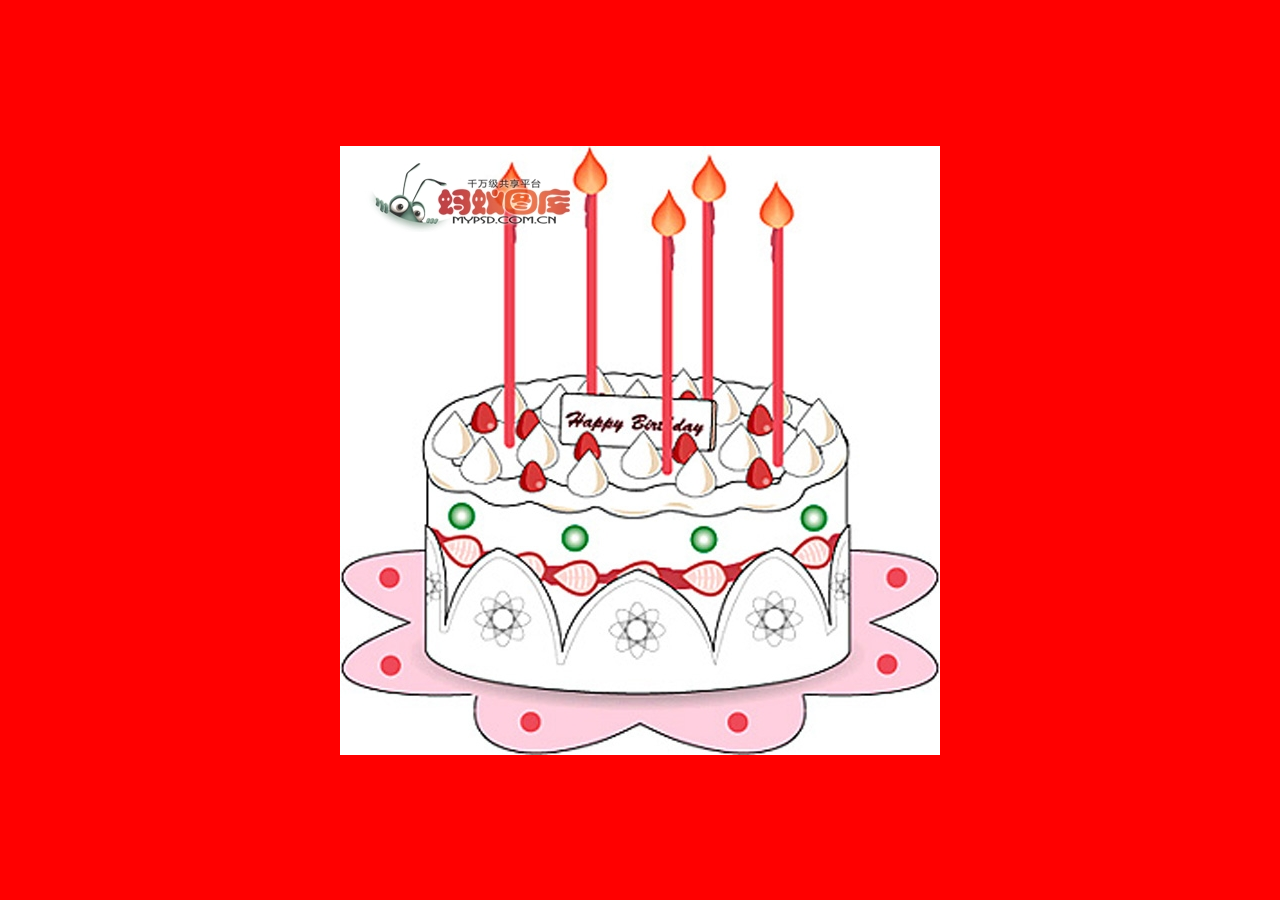
==== index.html @ 23996566 "first up" ====
<!DOCTYPE html>
<html lang="en">
<head>
	<meta charset="UTF-8">
	<title>HappyBirthday</title>
	<!-- 网页图标 -->
	<link rel="shortcut icon" type="image/x-icon" href="img/ico.ico">

	<!-- styles -->
	<link rel="stylesheet" type="text/css" href="css/reset.css">
	<link rel="stylesheet" type="text/css" href="css/style.css">
</head>
<body>
	<div class="container">
		<div class="header">
			<div class="header-logo"><a href="#"><img src="img/happybirthday.jpg" alt="生日快乐"></a></div>
			<div class="header-nav">
				<ul id="menu">
					<li><a href="#">宣言</a></li>
					<li><a href="#">记忆</a></li>
					<li><a href="#">祝福</a></li>
				</ul>
			</div>
		</div>
		<div class="main">
			<div class="promise" id="promise">
				<div class="promise-left">
					<h2>我们已经在一起。。。</h2>
					<div id="count"><span id="day"></span>天<span id="hour"></span>小时<span id="minutes"></span>分钟<span id="second"></span>秒</div>
					<div class="pic"><img src="" alt=""></div>
				</div>
				<div class="promise-right">
					<h2>雷琴</h2>
					<p>自从遇见你，我就知道有种病叫相思，你那美丽的容颜，好像洁白的雪莲，你那出尘的风姿，好像晶莹的灵芝，让我茶不思、饭不想，每当夜深人静，无穷的相思涌上心头，我真是辗转反侧、难以入眠，我知道我得了相思病，但又无法忘记你，我知道我得了妄想症，但却希望拥有你。我爱你，希望能守护你永远！能够遇见你，对我来说是最大的幸福。有了你，我的生活变的无限宽广，有了你，世界变得如此迷人。你是世界，世界是你。我愿意用自己的心，好好的陪着你，爱着你。陪你到你想去的地方，用心走完我们人生的余下的旅程。在未来的日子里，也许什么都无法确定，但唯一可以确定的是，我爱的人是你，无论现在还是将来，我想我这里都会是你最温暖的港湾，都是为你遮风避雨的城墙。无论狂风，无论暴雨。我都会陪在你的身旁，让你不会感到丝毫的担心和惶恐。我会珍惜和你在一起的每一刻，每一分，每一秒。谁叫你是我最爱的人，为了你，我愿用自己的双手为你撑起一片艳阳！</p>
				</div>
			</div>
			<div class="memery" id="memery">
				<img src="" alt="">
				<img src="" alt="">
				<img src="" alt="">
			</div>
			<div class="bless" id="bless">
				<h2>祝福</h2>
				<p>祝福</p>
			</div>
		</div>
	</div>
	
	<div id="mask">
		<img src="img/cake.jpg" alt="">
	</div>
	<!-- 音乐，韩语生日快乐 -->
	<audio src="music/happybirthday.mp3" autoplay="" loop=""></audio>


	<script type="text/javascript" src="js/index.js"></script>
</body>
</html>
---- css/style.css ----
/*styles.css*/

/*整体居中*/
.container{
	width: 900px;
	margin: 0 auto;
}

/*flexbox 设置头部样式*/
.header{
	display: flex;
	justify-content: space-between;
	align-items: center;

}
#menu{
	display: flex;
}
#menu li{
	display: flex;
	width: 90px;
	height: 90px;
	border-radius: 100%;
	/*display: inline-block;*/
	background-color: red;
	justify-content: center;
	align-items: center;
}

/*主体样式*/
.main{
	position: relative;
	width: 900px;
	height: 400px;
	overflow: hidden;
	background-color: blue;
}
.main > div{
	position: absolute;
}

/*宣言样式*/
.promise{
	left: -1000px;
	display: flex;
	justify-content: space-between;
}
.promise-left{
	margin: 10px;
	padding: 20px;
	width: 390px;
	background-color: #e35666;
}
.promise-right{
	margin: 10px;
	padding: 20px;
	width: 390px;
	background-color: #e35666;
}

/*回忆样式*/
.memery{
	left: -1000px;
	display: flex;
	justify-content: center;
	align-items: center;
	width: 860px; 
	height: 100px;
	margin: 20px;
	background-color: green;
}


/*祝福样式*/
.bless{
	left: -1000px;
	width: 860px;
	margin: 20px;
	background-color: yellow;
}


/*飘雪样式*/
.snow{
	/*position: absolute;*/
	width: 20px;
	height: 20px;
	background: -webkit-radial-gradient(center,circle closest-side,rgba(255,255,255,1),rgba(255,0,0,0));
	border-radius: 100%;
}
body{
	overflow: hidden;
	background-color: rgb(234,80,94);
}

/*遮罩样式*/
#mask{
	position: absolute;
	top: 0;
	right: 0;
	bottom: 0;
	left: 0;
	background-color: red;
	display: flex;
	justify-content: center;
	align-items: center;
	z-index: 999;
}
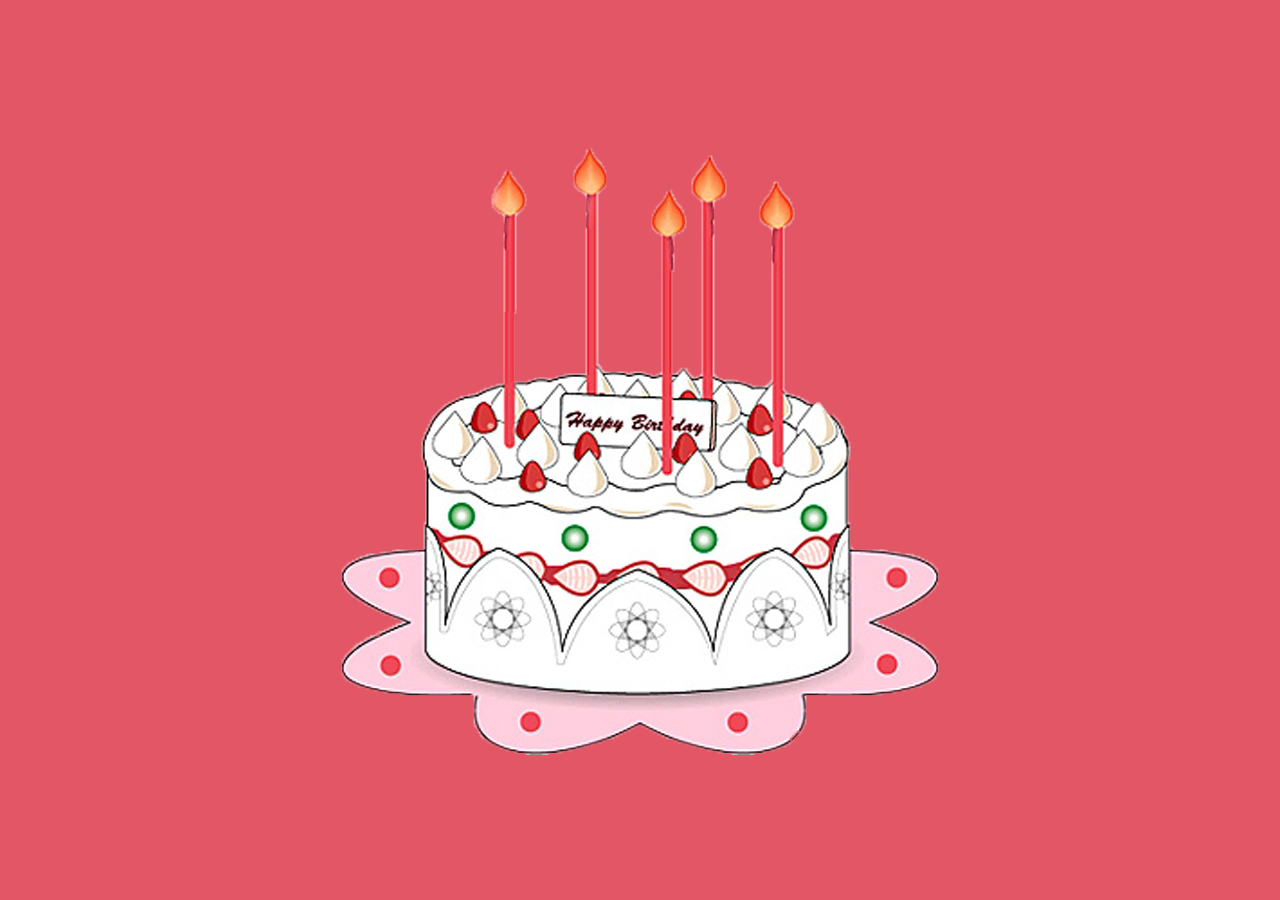
==== commit 789f2926: "beta" ====
--- a/index.html
+++ b/index.html
@@ -2,6 +2,8 @@
 <html lang="en">
 <head>
 	<meta charset="UTF-8">
+	<meta content="width=device-width, initial-scale=1.0, maximum-scale=1.0, user-scalable=0;" name="viewport" />
+
 	<title>HappyBirthday</title>
 	<!-- 网页图标 -->
 	<link rel="shortcut icon" type="image/x-icon" href="img/ico.ico">
@@ -13,7 +15,7 @@
 <body>
 	<div class="container">
 		<div class="header">
-			<div class="header-logo"><a href="#"><img src="img/happybirthday.jpg" alt="生日快乐"></a></div>
+			<div class="header-logo"><a href="#"><img src="img/happybirthday.png" alt="生日快乐"></a></div>
 			<div class="header-nav">
 				<ul id="menu">
 					<li><a href="#">宣言</a></li>
@@ -25,7 +27,7 @@
 		<div class="main">
 			<div class="promise" id="promise">
 				<div class="promise-left">
-					<h2>我们已经在一起。。。</h2>
+					<h2>我们已经相识了。。。</h2>
 					<div id="count"><span id="day"></span>天<span id="hour"></span>小时<span id="minutes"></span>分钟<span id="second"></span>秒</div>
 					<div class="pic"><img src="" alt=""></div>
 				</div>
@@ -35,24 +37,24 @@
 				</div>
 			</div>
 			<div class="memery" id="memery">
-				<img src="" alt="">
-				<img src="" alt="">
-				<img src="" alt="">
+				<img src="img/1.jpg" alt="">
+				<img src="img/2.jpg" alt="">
+				<img src="img/3.jpg" alt="">
 			</div>
 			<div class="bless" id="bless">
-				<h2>祝福</h2>
-				<p>祝福</p>
+				<h2>亲爱的空心菜</h2>
+				<p>去年的今天还历历在目，又迎来了今年你的诞辰，你在我心中已经是最美的。所以我的祝福就是你能够健健康康，开开心心的度过一年又一年，一直快乐下去~~~</p>
 			</div>
 		</div>
 	</div>
 	
 	<div id="mask">
-		<img src="img/cake.jpg" alt="">
+		<img src="img/cake.png" alt="">
 	</div>
 	<!-- 音乐，韩语生日快乐 -->
 	<audio src="music/happybirthday.mp3" autoplay="" loop=""></audio>
 
-
+	<!-- 网页脚本 -->
 	<script type="text/javascript" src="js/index.js"></script>
 </body>
 </html>--- a/css/style.css
+++ b/css/style.css
@@ -22,18 +22,28 @@
 	height: 90px;
 	border-radius: 100%;
 	/*display: inline-block;*/
-	background-color: red;
+	background-color: rgba(255,255,255,.5);
 	justify-content: center;
 	align-items: center;
 }
-
+#menu li a{
+	text-decoration: none;
+	color: #e35666;
+	font-size: 20px;
+	font-weight: bold;
+}
+#menu li:hover{
+	background-color: rgba(255,255,255,.8);
+	cursor: pointer;
+}
 /*主体样式*/
 .main{
 	position: relative;
 	width: 900px;
 	height: 400px;
 	overflow: hidden;
-	background-color: blue;
+	/*background-color: blue;*/
+	color: #fff;
 }
 .main > div{
 	position: absolute;
@@ -58,16 +68,23 @@
 	background-color: #e35666;
 }
 
+#count span{
+	color: #0f0;
+	font-size: 16px;
+	font-weight: bold;
+}
+
 /*回忆样式*/
 .memery{
 	left: -1000px;
 	display: flex;
-	justify-content: center;
+	justify-content: space-around;
 	align-items: center;
 	width: 860px; 
-	height: 100px;
+	/*height: 100px;*/
 	margin: 20px;
-	background-color: green;
+	padding: 5px 0;
+	background-color: #fff;
 }
 
 
@@ -76,7 +93,7 @@
 	left: -1000px;
 	width: 860px;
 	margin: 20px;
-	background-color: yellow;
+	/*background-color: yellow;*/
 }
 
 
@@ -89,10 +106,12 @@
 	border-radius: 100%;
 }
 body{
-	overflow: hidden;
+	/*overflow: hidden;*/
 	background-color: rgb(234,80,94);
 }
-
+html{
+	overflow: hidden;
+}
 /*遮罩样式*/
 #mask{
 	position: absolute;
@@ -100,7 +119,8 @@
 	right: 0;
 	bottom: 0;
 	left: 0;
-	background-color: red;
+	overflow: hidden;
+	background-color: #e35666;
 	display: flex;
 	justify-content: center;
 	align-items: center;
